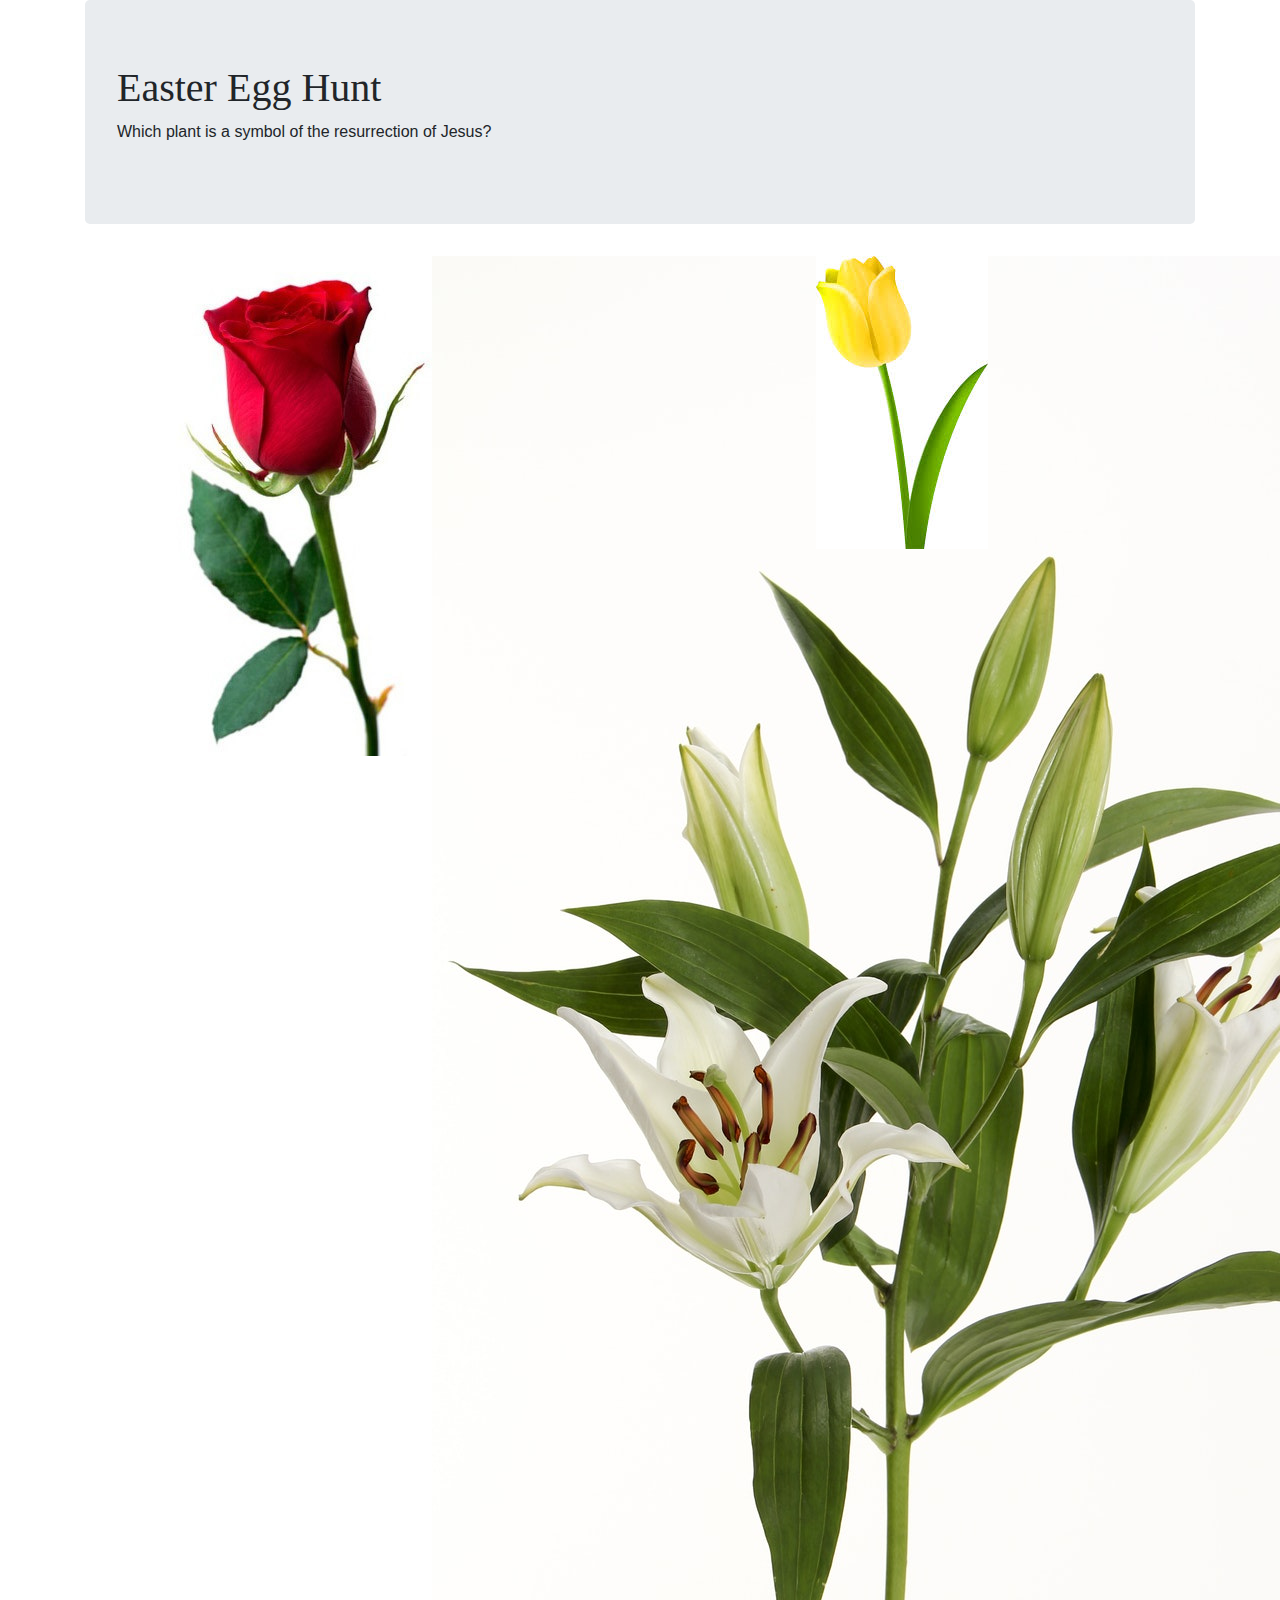
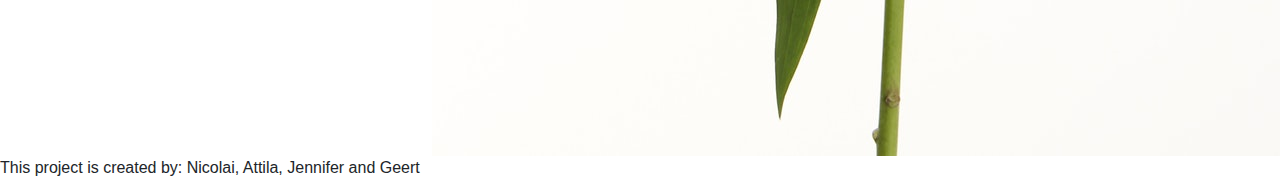
==== page-one.html @ 4a073280 "Added content to Index, page-one and page-two" ====
<!DOCTYPE html>
<html lang="en">
<head>
    <meta charset="UTF-8">
    <meta name="viewport" content="width=device-width, initial-scale=1.0">
    <meta http-equiv="X-UA-Compatible" content="ie=edge">
    <title>Easter Egg Hunt</title>
    <link rel="stylesheet" href="https://stackpath.bootstrapcdn.com/bootstrap/4.3.1/css/bootstrap.min.css" integrity="sha384-ggOyR0iXCbMQv3Xipma34MD+dH/1fQ784/j6cY/iJTQUOhcWr7x9JvoRxT2MZw1T" crossorigin="anonymous">
    <link rel="stylesheet" href="css/style.css" type="text/css" />
</head>
<body>
    <div class="quiz">
        <div class="container">
        <div class="jumbotron">
                <div class="title">
                    <h1>Easter Egg Hunt</h1>
                </div>
                
        <div="question">
            <p>Which plant is a symbol of the resurrection of Jesus?</p>
        </div>
        </div>
        </div>
        <div class="alternatives row">
            <div class="img-rose col-lg-3">
                <a href="page-two.html"><img src="Assets/Images/rose.png"></a>
            </div>
            <div class="img-lily col-lg-3">
                <img src="Assets/Images/lily.png">
            </div>
            <div class="img-tulip col-lg-3">
                <img src="Assets/Images/tulip.png">
            </div>
        </div>
    </div>
    
   <footer>
      <p>This project is created by: Nicolai, Attila, Jennifer and Geert</p>
   </footer>
</body>
</html>
---- css/style.css ----
* {
 margin: 0 auto;
 padding: 0;
}

h1 {
    font-family: 'Boogaloo', cursive;
}

p{
    font-family: 'Roboto', sans-serif
}

.alternatives{
    width: 90%;
    he
}
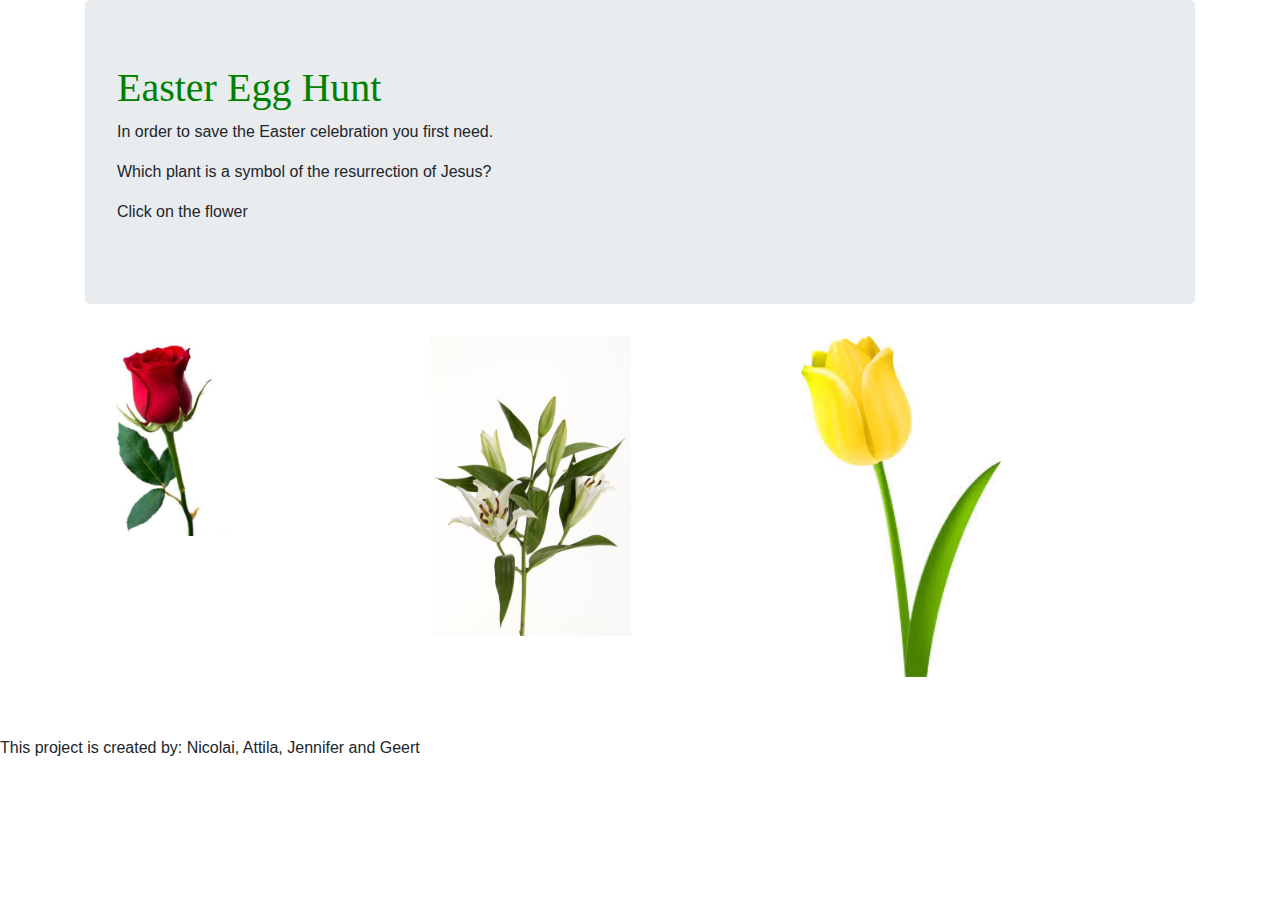
==== commit 6fdd8cf8: "second commit" ====
--- a/page-one.html
+++ b/page-one.html
@@ -7,31 +7,39 @@
     <title>Easter Egg Hunt</title>
     <link rel="stylesheet" href="https://stackpath.bootstrapcdn.com/bootstrap/4.3.1/css/bootstrap.min.css" integrity="sha384-ggOyR0iXCbMQv3Xipma34MD+dH/1fQ784/j6cY/iJTQUOhcWr7x9JvoRxT2MZw1T" crossorigin="anonymous">
     <link rel="stylesheet" href="css/style.css" type="text/css" />
+    <script type="text/javascript" src="Assets/Scripts/scripts.js"></script>
 </head>
 <body>
     <div class="quiz">
         <div class="container">
-        <div class="jumbotron">
+            <div class="jumbotron">
                 <div class="title">
                     <h1>Easter Egg Hunt</h1>
                 </div>
-                
-        <div="question">
-            <p>Which plant is a symbol of the resurrection of Jesus?</p>
-        </div>
-        </div>
-        </div>
-        <div class="alternatives row">
-            <div class="img-rose col-lg-3">
-                <a href="page-two.html"><img src="Assets/Images/rose.png"></a>
+             <div class="description">
+                 <p>
+                     In order to save the Easter celebration you first need.
+                 </p>
+             </div>   
+            <div="question">
+                <p>Which plant is a symbol of the resurrection of Jesus?</p>
+                <p>Click on the flower</p>
             </div>
-            <div class="img-lily col-lg-3">
-                <img src="Assets/Images/lily.png">
+          </div>
             </div>
-            <div class="img-tulip col-lg-3">
-                <img src="Assets/Images/tulip.png">
-            </div>
-        </div>
+            <div class="containe">
+            <div class="row alternatives container">
+                <div class="container img-rose col-lg-3 col-md-3">
+                    <a href="page-two.html"><img src="Assets/Images/rose.png"></a>
+                </div>
+                <div class="container img-lily col-lg-3 col-md-3">
+                    <a href="#" onclick="displayErrorMessage()"><img src="Assets/Images/lily.png"></a>
+                </div>
+                <div class="container img-tulip col-lg-3 col-md-3">
+                    <a href="#" onclick="displayErrorMessage()" ><img src="Assets/Images/tulip.png" ></a>
+                </div>
+           </div>
+           </div>
     </div>
     
    <footer>
--- a/css/style.css
+++ b/css/style.css
@@ -1,17 +1,37 @@
 * {
- margin: 0 auto;
- padding: 0;
+    margin: 0 auto;
+    padding: 0;
 }
 
 h1 {
     font-family: 'Boogaloo', cursive;
+    color: green;
 }
 
-p{
+p,
+ul {
     font-family: 'Roboto', sans-serif
 }
 
-.alternatives{
+.alternatives {
     width: 90%;
-    he
+    height: 400px;
+}
+
+.col-lg-3 {
+   max-width: 500px;
+   max-height: 200px;
+}
+
+footer {
+    width: 100%;
+}
+
+
+img {
+    width: 200px;
+}
+
+img:hover {
+    cursor: pointer;
 }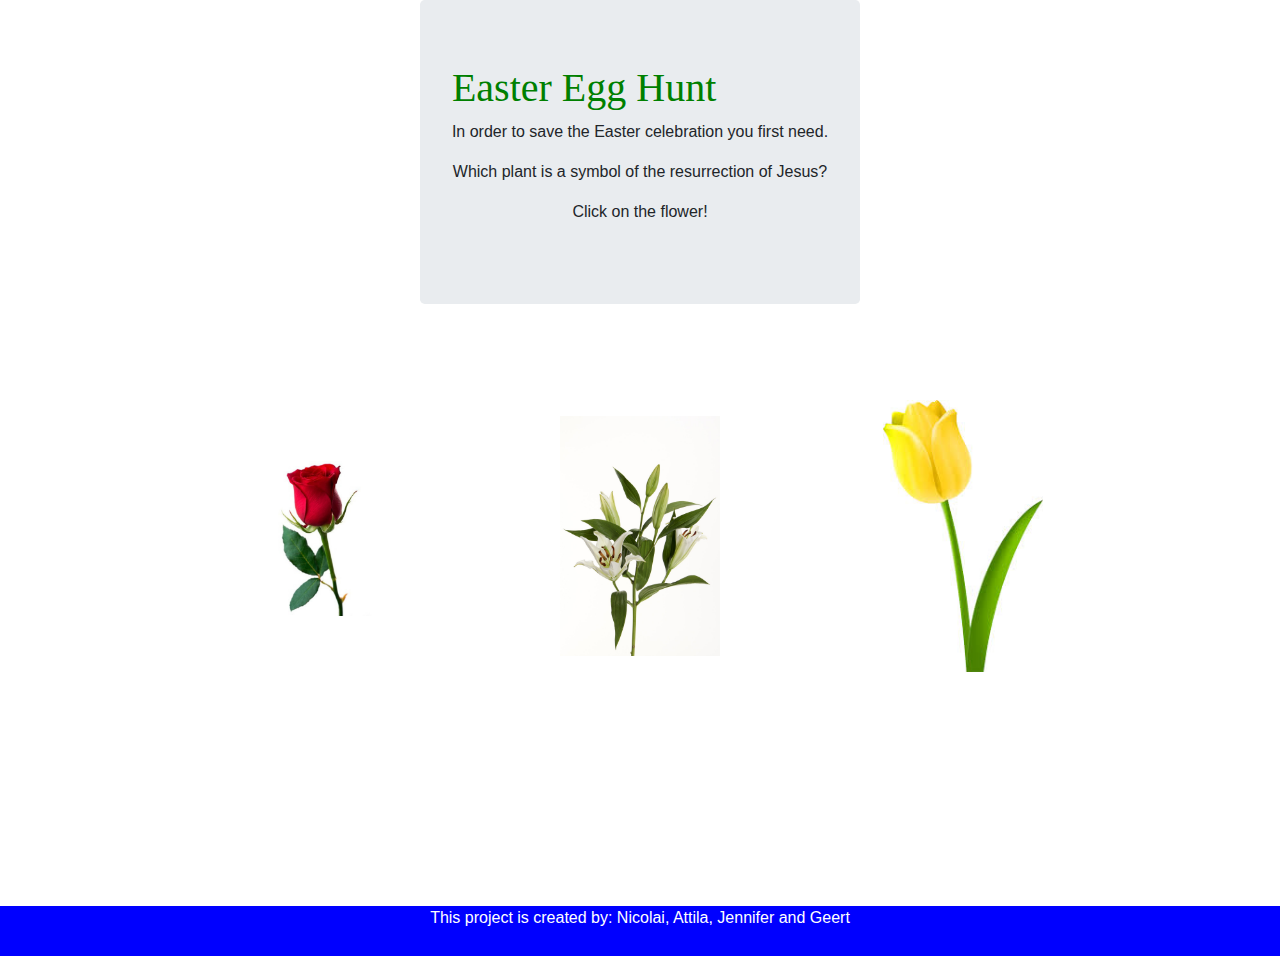
==== commit bbeb8911: "almost end" ====
--- a/page-one.html
+++ b/page-one.html
@@ -23,11 +23,11 @@
              </div>   
             <div="question">
                 <p>Which plant is a symbol of the resurrection of Jesus?</p>
-                <p>Click on the flower</p>
+                <p>Click on the flower!</p>
             </div>
           </div>
             </div>
-            <div class="containe">
+            <div class="container">
             <div class="row alternatives container">
                 <div class="container img-rose col-lg-3 col-md-3">
                     <a href="page-two.html"><img src="Assets/Images/rose.png"></a>
--- a/css/style.css
+++ b/css/style.css
@@ -1,6 +1,11 @@
 * {
     margin: 0 auto;
     padding: 0;
+}
+
+body {
+    /*background-image: url(../Assets/Images/happy-easter.png);*/
+    
 }
 
 h1 {
@@ -10,7 +15,8 @@
 
 p,
 ul {
-    font-family: 'Roboto', sans-serif
+    font-family: 'Roboto', sans-serif;
+    text-align: center;
 }
 
 .alternatives {
@@ -23,15 +29,32 @@
    max-height: 200px;
 }
 
-footer {
-    width: 100%;
-}
-
-
 img {
-    width: 200px;
+    width: 10rem;
 }
 
 img:hover {
     cursor: pointer;
-}+}
+
+.container {
+    display:flex;
+    justify-content: space-around;
+    align-items: center;
+}
+footer {
+    display: block;
+    text-align: center;
+    width: 100%;
+    height: 50px;
+    background-color: blue;
+    color: white;
+    margin-top: 170px;
+}
+
+.happy-end-background {
+    background-image: url("Assets/Images/happy-easter.png");
+    background-size: cover;
+    background-position: center; 
+}
+
